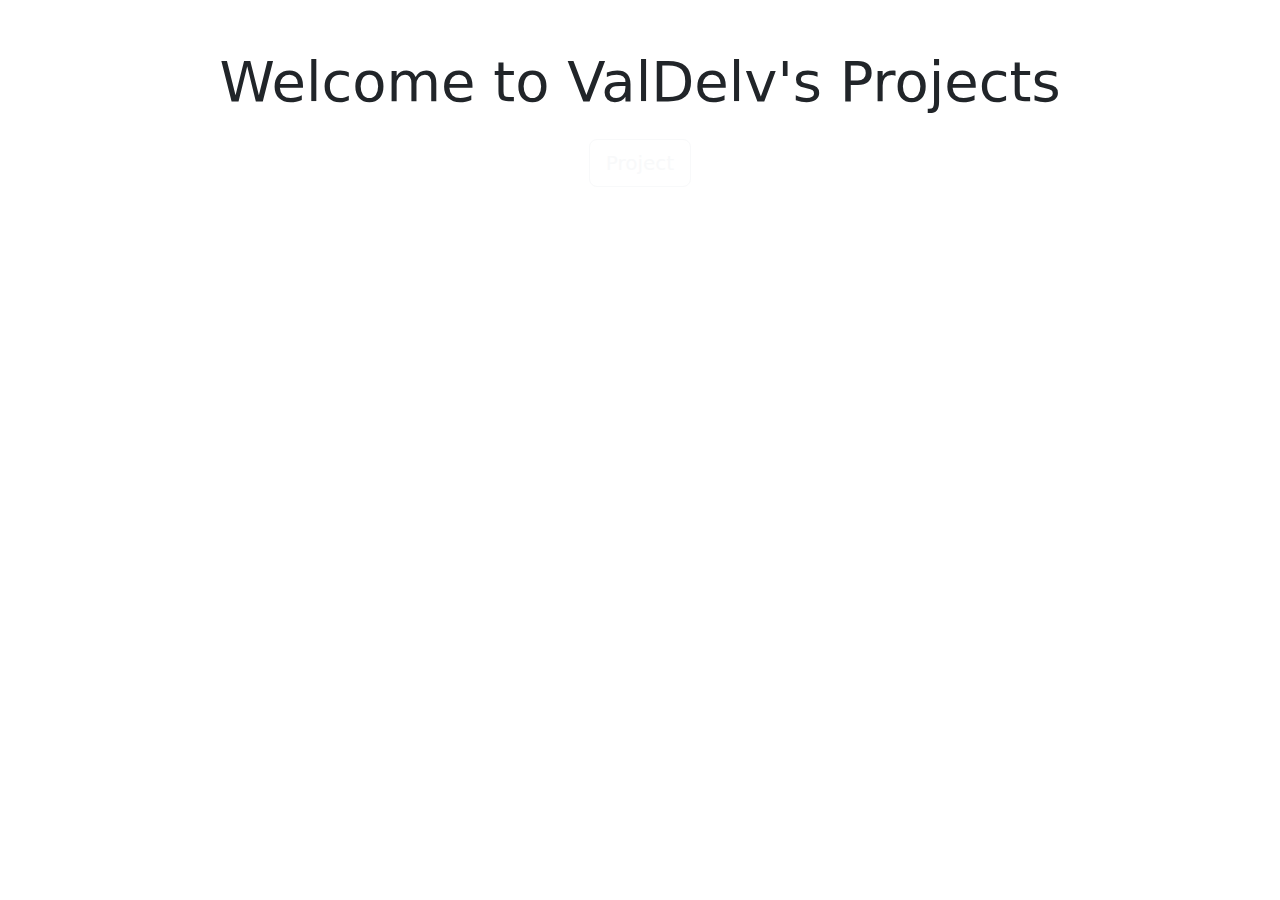
==== index.html @ 424f3953 "Update index.html" ====
<!DOCTYPE html>
<html lang="en">

<head>
    <meta charset="UTF-8">
    <meta name="viewport" content="width=device-width, initial-scale=1.0">
    <title>Val's Projects</title>
    <link href="https://fonts.googleapis.com/css2?family=Press+Start+2P&display=swap" rel="stylesheet">
    <link href="https://cdn.jsdelivr.net/npm/bootstrap@5.3.0-alpha1/dist/css/bootstrap.min.css" rel="stylesheet">
    <link href="styles.css" rel="stylesheet">
</head>

<body>
    <section class="home text-center py-5 d-flex flex-column justify-content-center align-items-center">
        <div class="container">
            <h1 class="display-4 mb-4">Welcome to ValDelv's Projects</h1>
            <p class="lead" id="introText" style="display: none;">Explore my upcoming projects and stay tuned!</p>
            <div class="d-flex justify-content-center mt-3">
                <a href="#" class="btn btn-lg btn-outline-light play-btn" id="projectButton">Project</a>
            </div>
            <div id="projects" class="projects mt-5" style="display: none;">
                <h2 class="text-center mb-4">ValDelv Projects</h2>
                <div class="row">
                    <div class="col-lg-4 col-md-6 col-sm-12 mb-4">
                        <div class="card project-card">
                            <a href="index2.html" target="_blank">
                                <div class="card-body text-center">
                                    <h5 class="card-title">Project 1:</h5>
                                    <p class="card-text">Explore the beauty of Yokohama</p>
                                </div>
                            </a>
                        </div>
                    </div>
                    <div class="col-lg-4 col-md-6 col-sm-12 mb-4">
                        <div class="card project-card">
                            <div class="card-body text-center">
                                <h5 class="card-title">Project 2:</h5>
                                <p class="card-text">Upcoming...</p>
                            </div>
                        </div>
                    </div>
                    <div class="col-lg-4 col-md-6 col-sm-12 mb-4">
                        <div class="card project-card">
                            <div class="card-body text-center">
                                <h5 class="card-title">Project 3:</h5>
                                <p class="card-text">Upcoming...</p>
                            </div>
                        </div>
                    </div>
                </div>
            </div>
        </div>
    </section>
    <script src="https://cdn.jsdelivr.net/npm/@popperjs/core@2.11.6/dist/umd/popper.min.js"></script>
    <script src="https://cdn.jsdelivr.net/npm/bootstrap@5.3.0-alpha1/dist/js/bootstrap.min.js"></script>
    <script>
        document.getElementById('projectButton').addEventListener('click', function(event) {
            event.preventDefault();
            const projects = document.getElementById('projects');
            const projectButton = document.getElementById('projectButton');
            const introText = document.getElementById('introText');

            if (projects.style.display === 'none' || projects.style.display === '') {
                projects.style.display = 'block';
                introText.style.display = 'block';
                projectButton.textContent = "Home";
            } else {
                projects.style.display = 'none';
                introText.style.display = 'none';
                projectButton.textContent = "Project";
            }
        });
    </script>
</body>

</html>
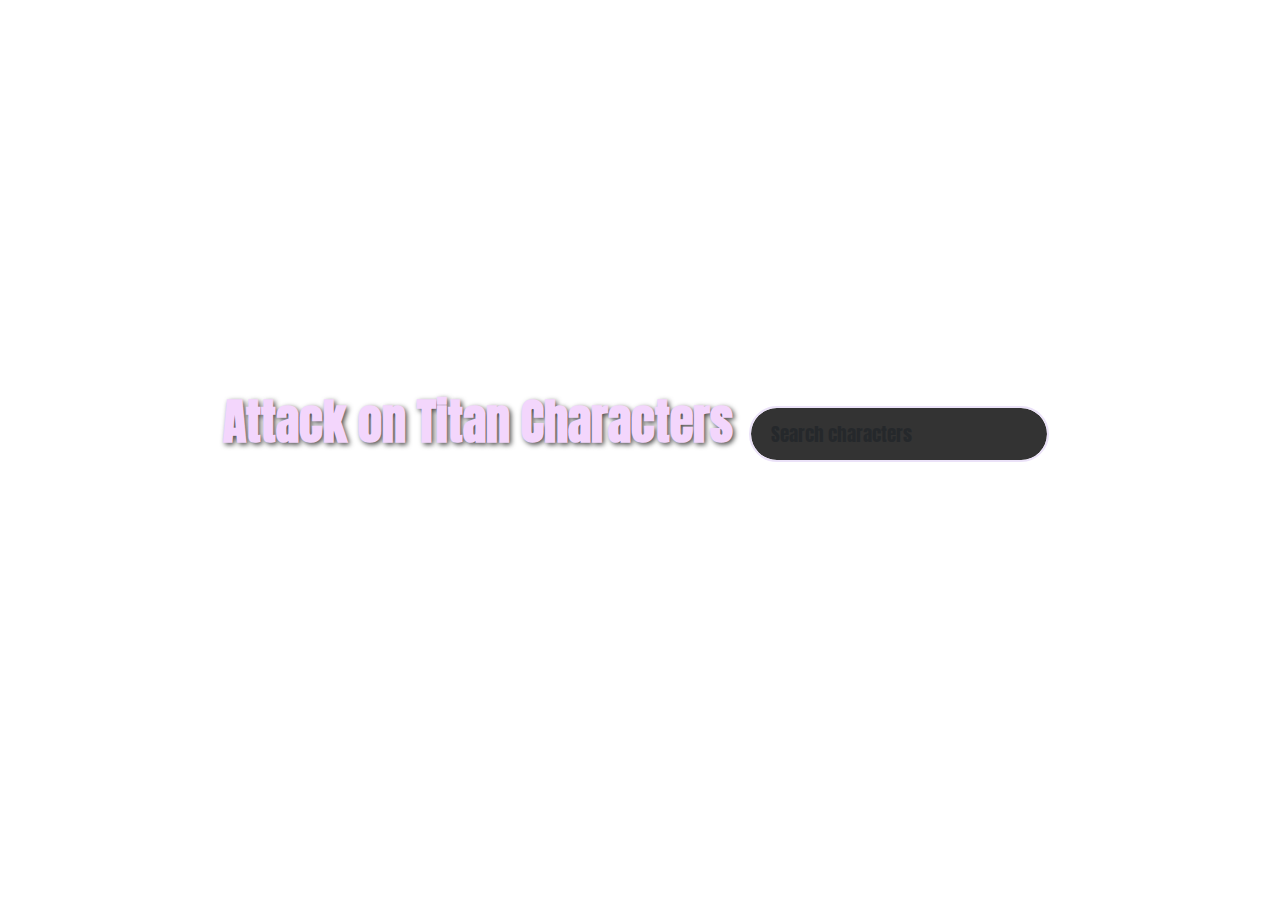
==== commit a4a535fb: "Add files via upload" ====
--- a/index.html
+++ b/index.html
@@ -1,76 +1,247 @@
 <!DOCTYPE html>
 <html lang="en">
-
 <head>
-    <meta charset="UTF-8">
-    <meta name="viewport" content="width=device-width, initial-scale=1.0">
-    <title>Val's Projects</title>
-    <link href="https://fonts.googleapis.com/css2?family=Press+Start+2P&display=swap" rel="stylesheet">
-    <link href="https://cdn.jsdelivr.net/npm/bootstrap@5.3.0-alpha1/dist/css/bootstrap.min.css" rel="stylesheet">
-    <link href="styles.css" rel="stylesheet">
+  <meta charset="UTF-8">
+  <meta name="viewport" content="width=device-width, initial-scale=1.0">
+  <title>Attack on Titan Characters</title>
+  <!-- Bootstrap CSS -->
+  <link href="https://cdn.jsdelivr.net/npm/bootstrap@5.3.0-alpha1/dist/css/bootstrap.min.css" rel="stylesheet">
+  <!-- Google Fonts for 'Anton' and 'Roboto' -->
+  <link href="https://fonts.googleapis.com/css2?family=Anton&family=Roboto:wght@400;700&display=swap" rel="stylesheet">
+  <style>
+    /* Body Styling */
+    body {
+      background: url('https://i.pinimg.com/originals/ba/a8/41/baa841933c888db879477ede780ec0a2.jpg') no-repeat center center / cover fixed;
+      color: #F3D6FC;
+      font-family: 'Roboto', sans-serif;
+      overflow-x: hidden;
+      display: flex;
+      flex-direction: column;
+      align-items: center;
+      justify-content: center;
+      text-shadow: 2px 2px 5px rgba(0, 0, 0, 0.7);
+      min-height: 100vh;
+      text-align: center; /* Center align all text */
+    }
+
+    /* Navbar */
+    .navbar {
+      font-family: 'Anton', sans-serif;
+      background-color: transparent;
+      border: none;
+      box-shadow: none;
+      display: flex;
+      flex-direction: column;
+      align-items: center; /* Align title and search bar together */
+    }
+
+    .navbar-brand {
+      color: #F3D6FC;
+      font-size: 3rem; /* Increased font size for title */
+      font-weight: bold;
+      margin-bottom: 0.5rem; /* Reduce space below the title */
+    }
+
+    .navbar .form-control {
+      background-color: #333;
+      color: #F3D6FC;
+      border: 2px solid #EBE2F8;
+      border-radius: 50px;
+      transition: 0.3s;
+      margin-top: 1rem; /* Add space below the title */
+      width: 300px; /* Adjust the width of the search bar */
+    }
+
+    .navbar .form-control:focus {
+      border-color: #F3D6FC;
+      box-shadow: 0 0 5px rgba(243, 214, 252, 0.5);
+    }
+
+    /* Character Cards */
+    .project-card {
+      position: relative;
+      width: 250px;
+      height: 350px;
+      margin: 1rem;
+      background-color: #F3D6FC;
+      border: 2px solid #EBE2F8;
+      border-radius: 20px;
+      box-shadow: 0 4px 10px rgba(243, 214, 252, 0.5);
+      overflow: hidden;
+      cursor: pointer;
+    }
+
+    .project-card img {
+      width: 100%;
+      height: 100%;
+      object-fit: cover;
+      border-radius: 20px;
+      transition: opacity 0.3s ease;
+    }
+
+    /* Card Back Description */
+    .card-description {
+      position: absolute;
+      top: 0;
+      left: 0;
+      right: 0;
+      bottom: 0;
+      background-color: rgba(0, 0, 0, 0.7);
+      color: #F3D6FC;
+      font-size: 14px;
+      padding: 20px;
+      border-radius: 20px;
+      opacity: 0;
+      pointer-events: none;
+      transition: opacity 0.3s ease;
+      display: flex;
+      flex-direction: column;
+      justify-content: center;
+      align-items: center;
+      text-align: center;
+      line-height: 1.6;
+    }
+
+    .project-card:hover img {
+      opacity: 0; /* Hide image on hover */
+    }
+
+    .project-card:hover .card-description {
+      opacity: 1; /* Show description on hover */
+      pointer-events: auto; /* Enable interaction with description */
+    }
+
+    .card-description p {
+      margin-top: 10px;
+    }
+
+    /* Search Bar Styling */
+    #searchInput {
+      padding: 0.75rem 1.25rem;
+      border-radius: 50px;
+      background-color: #333;
+      color: #F3D6FC;
+      border: 2px solid #EBE2F8;
+      font-size: 1.2rem;
+      width: 300px;
+      transition: 0.3s;
+    }
+
+    #searchInput:focus {
+      outline: none;
+      border-color: #F3D6FC;
+      box-shadow: 0 0 5px rgba(243, 214, 252, 0.5);
+    }
+
+    /* Responsive Design */
+    @media (max-width: 768px) {
+      .project-card {
+        width: 200px;
+        height: 300px;
+      }
+
+      #searchInput {
+        width: 250px;
+      }
+    }
+
+    @media (max-width: 576px) {
+      .project-card {
+        width: 180px;
+        height: 280px;
+      }
+    }
+
+    /* Adjust spacing for the character gallery */
+    .container {
+      margin-top: 3rem; /* Increase space below the search bar */
+    }
+  </style>
 </head>
-
 <body>
-    <section class="home text-center py-5 d-flex flex-column justify-content-center align-items-center">
-        <div class="container">
-            <h1 class="display-4 mb-4">Welcome to ValDelv's Projects</h1>
-            <p class="lead" id="introText" style="display: none;">Explore my upcoming projects and stay tuned!</p>
-            <div class="d-flex justify-content-center mt-3">
-                <a href="#" class="btn btn-lg btn-outline-light play-btn" id="projectButton">Project</a>
+
+  <!-- Navbar -->
+  <nav class="navbar navbar-expand-lg navbar-light bg-transparent">
+    <div class="container-fluid">
+      <a class="navbar-brand" href="#">Attack on Titan Characters</a>
+      <form class="d-flex" id="searchForm">
+        <input class="form-control me-2" type="search" id="searchInput" placeholder="Search characters" aria-label="Search">
+      </form>
+    </div>
+  </nav>
+
+  <!-- Character Gallery -->
+  <div class="container mt-5">
+    <div class="row projects" id="characterGallery">
+      <!-- Character Cards will be dynamically inserted here -->
+    </div>
+  </div>
+
+  <!-- Bootstrap JS -->
+  <script src="https://cdn.jsdelivr.net/npm/bootstrap@5.3.0-alpha1/dist/js/bootstrap.bundle.min.js"></script>
+
+  <!-- JavaScript to Fetch Data from AniList API -->
+  <script>
+    const query = `
+      query {
+        Media(id: 16498, type: ANIME) {  # Attack on Titan (Season 4)
+          characters {
+            edges {
+              node {
+                name {
+                  full
+                }
+                image {
+                  large
+                }
+                description
+              }
+            }
+          }
+        }
+      }
+    `;
+
+    // Fetch data from AniList API
+    fetch('https://graphql.anilist.co', {
+      method: 'POST',
+      headers: {
+        'Content-Type': 'application/json',
+      },
+      body: JSON.stringify({ query })
+    })
+    .then(response => response.json())
+    .then(data => {
+      const characters = data.data.Media.characters.edges;
+      const gallery = document.getElementById('characterGallery');
+      characters.forEach(character => {
+        const cardHTML = `
+          <div class="col-md-4 col-sm-6">
+            <div class="project-card">
+              <img src="${character.node.image.large}" alt="${character.node.name.full}">
+              <div class="card-description">
+                <h5>${character.node.name.full}</h5>
+                <p>${character.node.description ? character.node.description.substring(0, 150) + '...' : 'No description available'}</p>
+              </div>
             </div>
-            <div id="projects" class="projects mt-5" style="display: none;">
-                <h2 class="text-center mb-4">ValDelv Projects</h2>
-                <div class="row">
-                    <div class="col-lg-4 col-md-6 col-sm-12 mb-4">
-                        <div class="card project-card">
-                            <a href="index2.html" target="_blank">
-                                <div class="card-body text-center">
-                                    <h5 class="card-title">Project 1:</h5>
-                                    <p class="card-text">Explore the beauty of Yokohama</p>
-                                </div>
-                            </a>
-                        </div>
-                    </div>
-                    <div class="col-lg-4 col-md-6 col-sm-12 mb-4">
-                        <div class="card project-card">
-                            <div class="card-body text-center">
-                                <h5 class="card-title">Project 2:</h5>
-                                <p class="card-text">Upcoming...</p>
-                            </div>
-                        </div>
-                    </div>
-                    <div class="col-lg-4 col-md-6 col-sm-12 mb-4">
-                        <div class="card project-card">
-                            <div class="card-body text-center">
-                                <h5 class="card-title">Project 3:</h5>
-                                <p class="card-text">Upcoming...</p>
-                            </div>
-                        </div>
-                    </div>
-                </div>
-            </div>
-        </div>
-    </section>
-    <script src="https://cdn.jsdelivr.net/npm/@popperjs/core@2.11.6/dist/umd/popper.min.js"></script>
-    <script src="https://cdn.jsdelivr.net/npm/bootstrap@5.3.0-alpha1/dist/js/bootstrap.min.js"></script>
-    <script>
-        document.getElementById('projectButton').addEventListener('click', function(event) {
-            event.preventDefault();
-            const projects = document.getElementById('projects');
-            const projectButton = document.getElementById('projectButton');
-            const introText = document.getElementById('introText');
-
-            if (projects.style.display === 'none' || projects.style.display === '') {
-                projects.style.display = 'block';
-                introText.style.display = 'block';
-                projectButton.textContent = "Home";
-            } else {
-                projects.style.display = 'none';
-                introText.style.display = 'none';
-                projectButton.textContent = "Project";
-            }
+          </div>
+        `;
+        gallery.innerHTML += cardHTML;
+      });
+
+      // Search Functionality
+      const searchInput = document.getElementById('searchInput');
+      searchInput.addEventListener('input', (e) => {
+        const query = e.target.value.toLowerCase();
+        const cards = document.querySelectorAll('.project-card');
+        cards.forEach(card => {
+          const name = card.querySelector('.card-description h5').textContent.toLowerCase();
+          card.style.display = name.includes(query) ? 'block' : 'none';
         });
-    </script>
+      });
+    })
+    .catch(error => console.error('Error fetching data:', error));
+  </script>
+
 </body>
-
 </html>
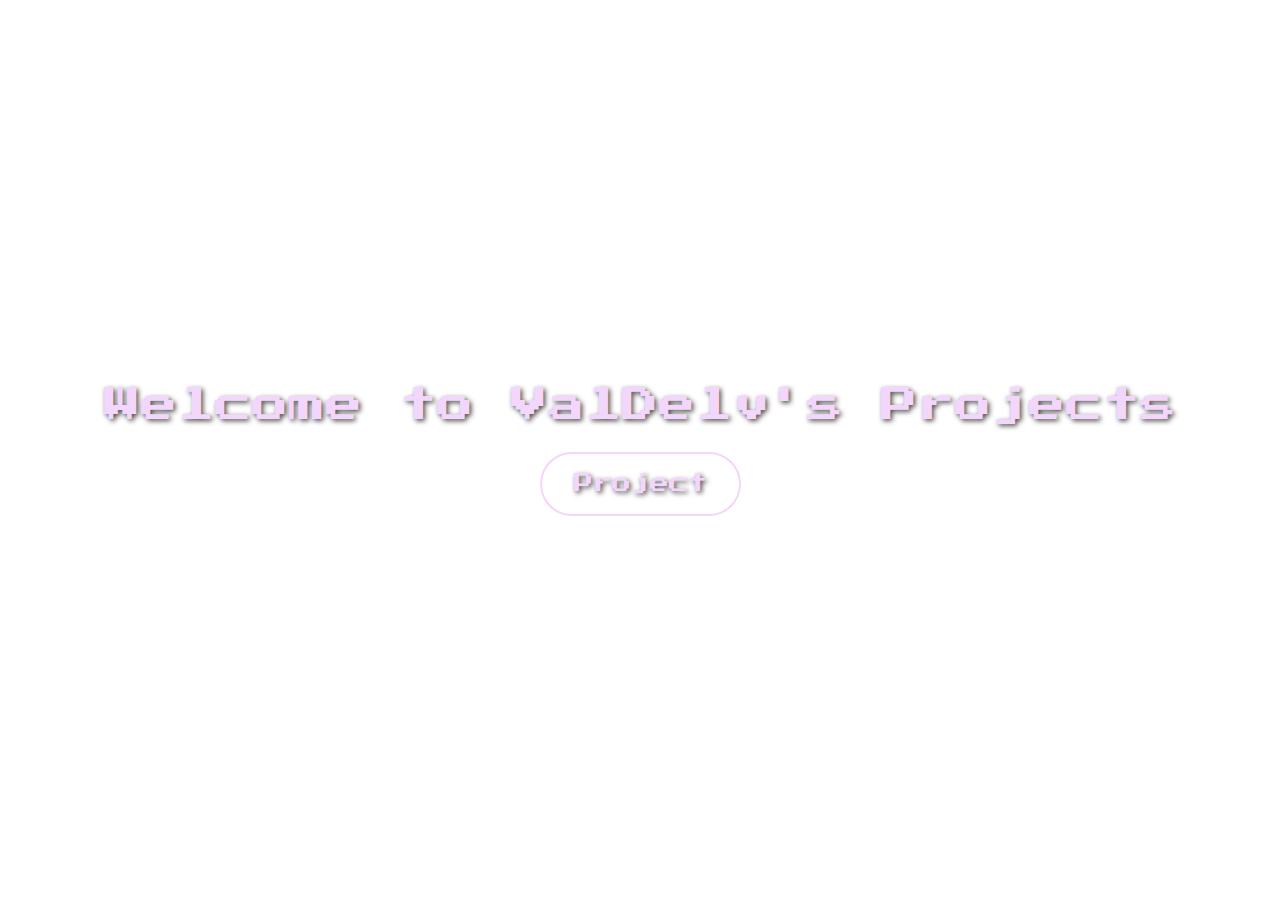
==== commit 5d43a6d3: "Add files via upload" ====
--- a/index.html
+++ b/index.html
@@ -1,247 +1,76 @@
 <!DOCTYPE html>
 <html lang="en">
+
 <head>
-  <meta charset="UTF-8">
-  <meta name="viewport" content="width=device-width, initial-scale=1.0">
-  <title>Attack on Titan Characters</title>
-  <!-- Bootstrap CSS -->
-  <link href="https://cdn.jsdelivr.net/npm/bootstrap@5.3.0-alpha1/dist/css/bootstrap.min.css" rel="stylesheet">
-  <!-- Google Fonts for 'Anton' and 'Roboto' -->
-  <link href="https://fonts.googleapis.com/css2?family=Anton&family=Roboto:wght@400;700&display=swap" rel="stylesheet">
-  <style>
-    /* Body Styling */
-    body {
-      background: url('https://i.pinimg.com/originals/ba/a8/41/baa841933c888db879477ede780ec0a2.jpg') no-repeat center center / cover fixed;
-      color: #F3D6FC;
-      font-family: 'Roboto', sans-serif;
-      overflow-x: hidden;
-      display: flex;
-      flex-direction: column;
-      align-items: center;
-      justify-content: center;
-      text-shadow: 2px 2px 5px rgba(0, 0, 0, 0.7);
-      min-height: 100vh;
-      text-align: center; /* Center align all text */
-    }
+    <meta charset="UTF-8">
+    <meta name="viewport" content="width=device-width, initial-scale=1.0">
+    <title>Val's Projects</title>
+    <link href="https://fonts.googleapis.com/css2?family=Press+Start+2P&display=swap" rel="stylesheet">
+    <link href="https://cdn.jsdelivr.net/npm/bootstrap@5.3.0-alpha1/dist/css/bootstrap.min.css" rel="stylesheet">
+    <link href="styles.css" rel="stylesheet">
+</head>
 
-    /* Navbar */
-    .navbar {
-      font-family: 'Anton', sans-serif;
-      background-color: transparent;
-      border: none;
-      box-shadow: none;
-      display: flex;
-      flex-direction: column;
-      align-items: center; /* Align title and search bar together */
-    }
+<body>
+    <section class="home text-center py-5 d-flex flex-column justify-content-center align-items-center">
+        <div class="container">
+            <h1 class="display-4 mb-4">Welcome to ValDelv's Projects</h1>
+            <p class="lead" id="introText" style="display: none;">Explore my upcoming projects and stay tuned!</p>
+            <div class="d-flex justify-content-center mt-3">
+                <a href="#" class="btn btn-lg btn-outline-light play-btn" id="projectButton">Project</a>
+            </div>
+            <div id="projects" class="projects mt-5" style="display: none;">
+                <h2 class="text-center mb-4">ValDelv Projects</h2>
+                <div class="row">
+                    <div class="col-lg-4 col-md-6 col-sm-12 mb-4">
+                        <div class="card project-card">
+                            <a href="index2.html" target="_blank">
+                                <div class="card-body text-center">
+                                    <h5 class="card-title">Project 1:</h5>
+                                    <p class="card-text">Explore the beauty of Yokohama</p>
+                                </div>
+                            </a>
+                        </div>
+                    </div>
+                    <div class="col-lg-4 col-md-6 col-sm-12 mb-4">
+                        <div class="card project-card">
+                            <div class="card-body text-center">
+                                <h5 class="card-title">Project 2:</h5>
+                                <p class="card-text">Upcoming...</p>
+                            </div>
+                        </div>
+                    </div>
+                    <div class="col-lg-4 col-md-6 col-sm-12 mb-4">
+                        <div class="card project-card">
+                            <div class="card-body text-center">
+                                <h5 class="card-title">Project 3:</h5>
+                                <p class="card-text">Upcoming...</p>
+                            </div>
+                        </div>
+                    </div>
+                </div>
+            </div>
+        </div>
+    </section>
+    <script src="https://cdn.jsdelivr.net/npm/@popperjs/core@2.11.6/dist/umd/popper.min.js"></script>
+    <script src="https://cdn.jsdelivr.net/npm/bootstrap@5.3.0-alpha1/dist/js/bootstrap.min.js"></script>
+    <script>
+        document.getElementById('projectButton').addEventListener('click', function(event) {
+            event.preventDefault();
+            const projects = document.getElementById('projects');
+            const projectButton = document.getElementById('projectButton');
+            const introText = document.getElementById('introText');
 
-    .navbar-brand {
-      color: #F3D6FC;
-      font-size: 3rem; /* Increased font size for title */
-      font-weight: bold;
-      margin-bottom: 0.5rem; /* Reduce space below the title */
-    }
+            if (projects.style.display === 'none' || projects.style.display === '') {
+                projects.style.display = 'block';
+                introText.style.display = 'block';
+                projectButton.textContent = "Home";
+            } else {
+                projects.style.display = 'none';
+                introText.style.display = 'none';
+                projectButton.textContent = "Project";
+            }
+        });
+    </script>
+</body>
 
-    .navbar .form-control {
-      background-color: #333;
-      color: #F3D6FC;
-      border: 2px solid #EBE2F8;
-      border-radius: 50px;
-      transition: 0.3s;
-      margin-top: 1rem; /* Add space below the title */
-      width: 300px; /* Adjust the width of the search bar */
-    }
-
-    .navbar .form-control:focus {
-      border-color: #F3D6FC;
-      box-shadow: 0 0 5px rgba(243, 214, 252, 0.5);
-    }
-
-    /* Character Cards */
-    .project-card {
-      position: relative;
-      width: 250px;
-      height: 350px;
-      margin: 1rem;
-      background-color: #F3D6FC;
-      border: 2px solid #EBE2F8;
-      border-radius: 20px;
-      box-shadow: 0 4px 10px rgba(243, 214, 252, 0.5);
-      overflow: hidden;
-      cursor: pointer;
-    }
-
-    .project-card img {
-      width: 100%;
-      height: 100%;
-      object-fit: cover;
-      border-radius: 20px;
-      transition: opacity 0.3s ease;
-    }
-
-    /* Card Back Description */
-    .card-description {
-      position: absolute;
-      top: 0;
-      left: 0;
-      right: 0;
-      bottom: 0;
-      background-color: rgba(0, 0, 0, 0.7);
-      color: #F3D6FC;
-      font-size: 14px;
-      padding: 20px;
-      border-radius: 20px;
-      opacity: 0;
-      pointer-events: none;
-      transition: opacity 0.3s ease;
-      display: flex;
-      flex-direction: column;
-      justify-content: center;
-      align-items: center;
-      text-align: center;
-      line-height: 1.6;
-    }
-
-    .project-card:hover img {
-      opacity: 0; /* Hide image on hover */
-    }
-
-    .project-card:hover .card-description {
-      opacity: 1; /* Show description on hover */
-      pointer-events: auto; /* Enable interaction with description */
-    }
-
-    .card-description p {
-      margin-top: 10px;
-    }
-
-    /* Search Bar Styling */
-    #searchInput {
-      padding: 0.75rem 1.25rem;
-      border-radius: 50px;
-      background-color: #333;
-      color: #F3D6FC;
-      border: 2px solid #EBE2F8;
-      font-size: 1.2rem;
-      width: 300px;
-      transition: 0.3s;
-    }
-
-    #searchInput:focus {
-      outline: none;
-      border-color: #F3D6FC;
-      box-shadow: 0 0 5px rgba(243, 214, 252, 0.5);
-    }
-
-    /* Responsive Design */
-    @media (max-width: 768px) {
-      .project-card {
-        width: 200px;
-        height: 300px;
-      }
-
-      #searchInput {
-        width: 250px;
-      }
-    }
-
-    @media (max-width: 576px) {
-      .project-card {
-        width: 180px;
-        height: 280px;
-      }
-    }
-
-    /* Adjust spacing for the character gallery */
-    .container {
-      margin-top: 3rem; /* Increase space below the search bar */
-    }
-  </style>
-</head>
-<body>
-
-  <!-- Navbar -->
-  <nav class="navbar navbar-expand-lg navbar-light bg-transparent">
-    <div class="container-fluid">
-      <a class="navbar-brand" href="#">Attack on Titan Characters</a>
-      <form class="d-flex" id="searchForm">
-        <input class="form-control me-2" type="search" id="searchInput" placeholder="Search characters" aria-label="Search">
-      </form>
-    </div>
-  </nav>
-
-  <!-- Character Gallery -->
-  <div class="container mt-5">
-    <div class="row projects" id="characterGallery">
-      <!-- Character Cards will be dynamically inserted here -->
-    </div>
-  </div>
-
-  <!-- Bootstrap JS -->
-  <script src="https://cdn.jsdelivr.net/npm/bootstrap@5.3.0-alpha1/dist/js/bootstrap.bundle.min.js"></script>
-
-  <!-- JavaScript to Fetch Data from AniList API -->
-  <script>
-    const query = `
-      query {
-        Media(id: 16498, type: ANIME) {  # Attack on Titan (Season 4)
-          characters {
-            edges {
-              node {
-                name {
-                  full
-                }
-                image {
-                  large
-                }
-                description
-              }
-            }
-          }
-        }
-      }
-    `;
-
-    // Fetch data from AniList API
-    fetch('https://graphql.anilist.co', {
-      method: 'POST',
-      headers: {
-        'Content-Type': 'application/json',
-      },
-      body: JSON.stringify({ query })
-    })
-    .then(response => response.json())
-    .then(data => {
-      const characters = data.data.Media.characters.edges;
-      const gallery = document.getElementById('characterGallery');
-      characters.forEach(character => {
-        const cardHTML = `
-          <div class="col-md-4 col-sm-6">
-            <div class="project-card">
-              <img src="${character.node.image.large}" alt="${character.node.name.full}">
-              <div class="card-description">
-                <h5>${character.node.name.full}</h5>
-                <p>${character.node.description ? character.node.description.substring(0, 150) + '...' : 'No description available'}</p>
-              </div>
-            </div>
-          </div>
-        `;
-        gallery.innerHTML += cardHTML;
-      });
-
-      // Search Functionality
-      const searchInput = document.getElementById('searchInput');
-      searchInput.addEventListener('input', (e) => {
-        const query = e.target.value.toLowerCase();
-        const cards = document.querySelectorAll('.project-card');
-        cards.forEach(card => {
-          const name = card.querySelector('.card-description h5').textContent.toLowerCase();
-          card.style.display = name.includes(query) ? 'block' : 'none';
-        });
-      });
-    })
-    .catch(error => console.error('Error fetching data:', error));
-  </script>
-
-</body>
 </html>
--- a/styles.css
+++ b/styles.css
@@ -0,0 +1,98 @@
+body {
+    background: url('https://cdn.wallpapersafari.com/83/88/drNXzk.jpg') no-repeat center center / cover fixed;
+    color: #F3D6FC;
+    font-family: 'Press Start 2P', cursive;
+    overflow-x: hidden;
+    display: flex;
+    flex-direction: column;
+    align-items: center;
+    justify-content: center;
+    text-shadow: 2px 2px 5px rgba(0, 0, 0, 0.7);
+    min-height: 100vh;
+}
+
+.home {
+    color: inherit;
+    display: flex;
+    flex-direction: column;
+    justify-content: center;
+    align-items: center;
+    min-height: 100vh;
+}
+
+.display-4 {
+    font-size: calc(1.5rem + 1vw);
+    text-align: center;
+}
+
+.play-btn {
+    font-size: 1.2rem;
+    padding: 1rem 2rem;
+    border-radius: 50px;
+    border: 2px solid #F3D6FC;
+    background-color: transparent;
+    color: inherit;
+    transition: 0.3s;
+    text-align: center;
+}
+
+.play-btn:hover {
+    background-color: #F3D6FC;
+    color: #333;
+    transform: scale(1.1);
+}
+
+.projects {
+    display: flex;
+    flex-direction: column;
+    align-items: center;
+    width: 100%;
+    padding: 0 1rem;
+}
+
+.project-card {
+    background: #F3D6FC;
+    border: 2px solid #EBE2F8;
+    border-radius: 50px;
+    padding: 1.5rem;
+    color: black;
+    box-shadow: 0 4px 10px rgba(243, 214, 252, 0.5);
+    max-width: 90%;
+    transition: 0.3s;
+    margin: 1rem 0;
+}
+
+.project-card h5, .project-card p {
+    color: black;
+}
+
+.project-card:hover {
+    background-color: #F3D6FC;
+    transform: scale(1.05);
+    box-shadow: 0 0 20px rgba(243, 214, 252, 0.8);
+}
+
+@media (max-width: 768px) {
+    .display-4 {
+        font-size: 1.5rem;
+    }
+
+    .play-btn {
+        font-size: 1rem;
+        padding: 0.8rem 1.5rem;
+    }
+
+    .project-card {
+        width: 100%;
+    }
+}
+
+@media (max-width: 576px) {
+    .display-4 {
+        font-size: 1.2rem;
+    }
+
+    .play-btn {
+        padding: 0.8rem 1.2rem;
+    }
+}
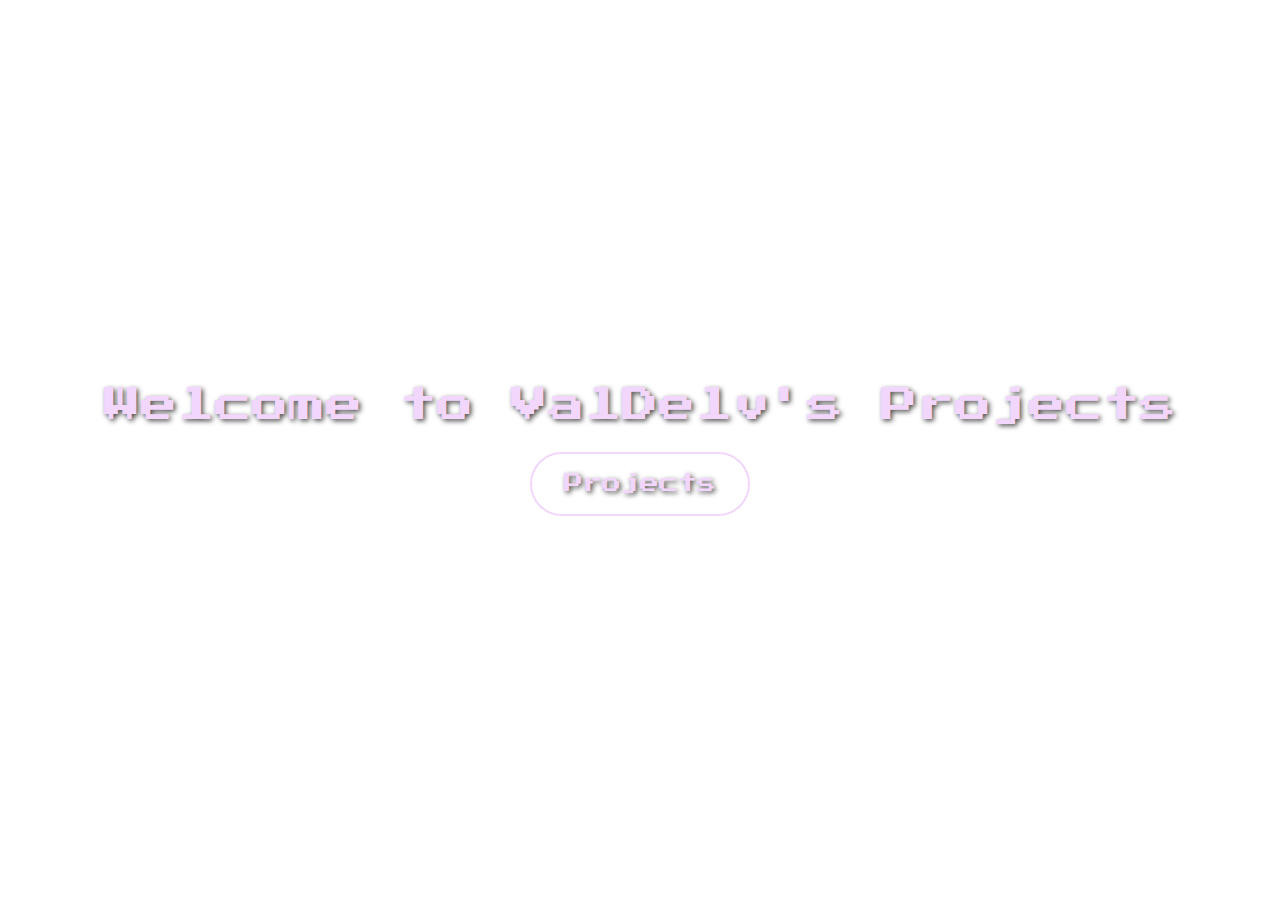
==== commit 892d61a3: "Add files via upload" ====
--- a/index.html
+++ b/index.html
@@ -16,11 +16,11 @@
             <h1 class="display-4 mb-4">Welcome to ValDelv's Projects</h1>
             <p class="lead" id="introText" style="display: none;">Explore my upcoming projects and stay tuned!</p>
             <div class="d-flex justify-content-center mt-3">
-                <a href="#" class="btn btn-lg btn-outline-light play-btn" id="projectButton">Project</a>
+                <a href="#" class="btn btn-lg btn-outline-light play-btn" id="projectButton">Projects</a>
             </div>
             <div id="projects" class="projects mt-5" style="display: none;">
-                <h2 class="text-center mb-4">ValDelv Projects</h2>
-                <div class="row">
+                <h2 class="text-center mb-4"></h2>
+                <div class="row justify-content-center">
                     <div class="col-lg-4 col-md-6 col-sm-12 mb-4">
                         <div class="card project-card">
                             <a href="index2.html" target="_blank">
@@ -33,10 +33,12 @@
                     </div>
                     <div class="col-lg-4 col-md-6 col-sm-12 mb-4">
                         <div class="card project-card">
-                            <div class="card-body text-center">
-                                <h5 class="card-title">Project 2:</h5>
-                                <p class="card-text">Upcoming...</p>
-                            </div>
+                            <a href="indexAPI.html" target="_blank">
+                                <div class="card-body text-center">
+                                    <h5 class="card-title">Project 2:</h5>
+                                    <p class="card-text">Attack on Titan - API </p>
+                                </div>
+                            </a>
                         </div>
                     </div>
                     <div class="col-lg-4 col-md-6 col-sm-12 mb-4">
